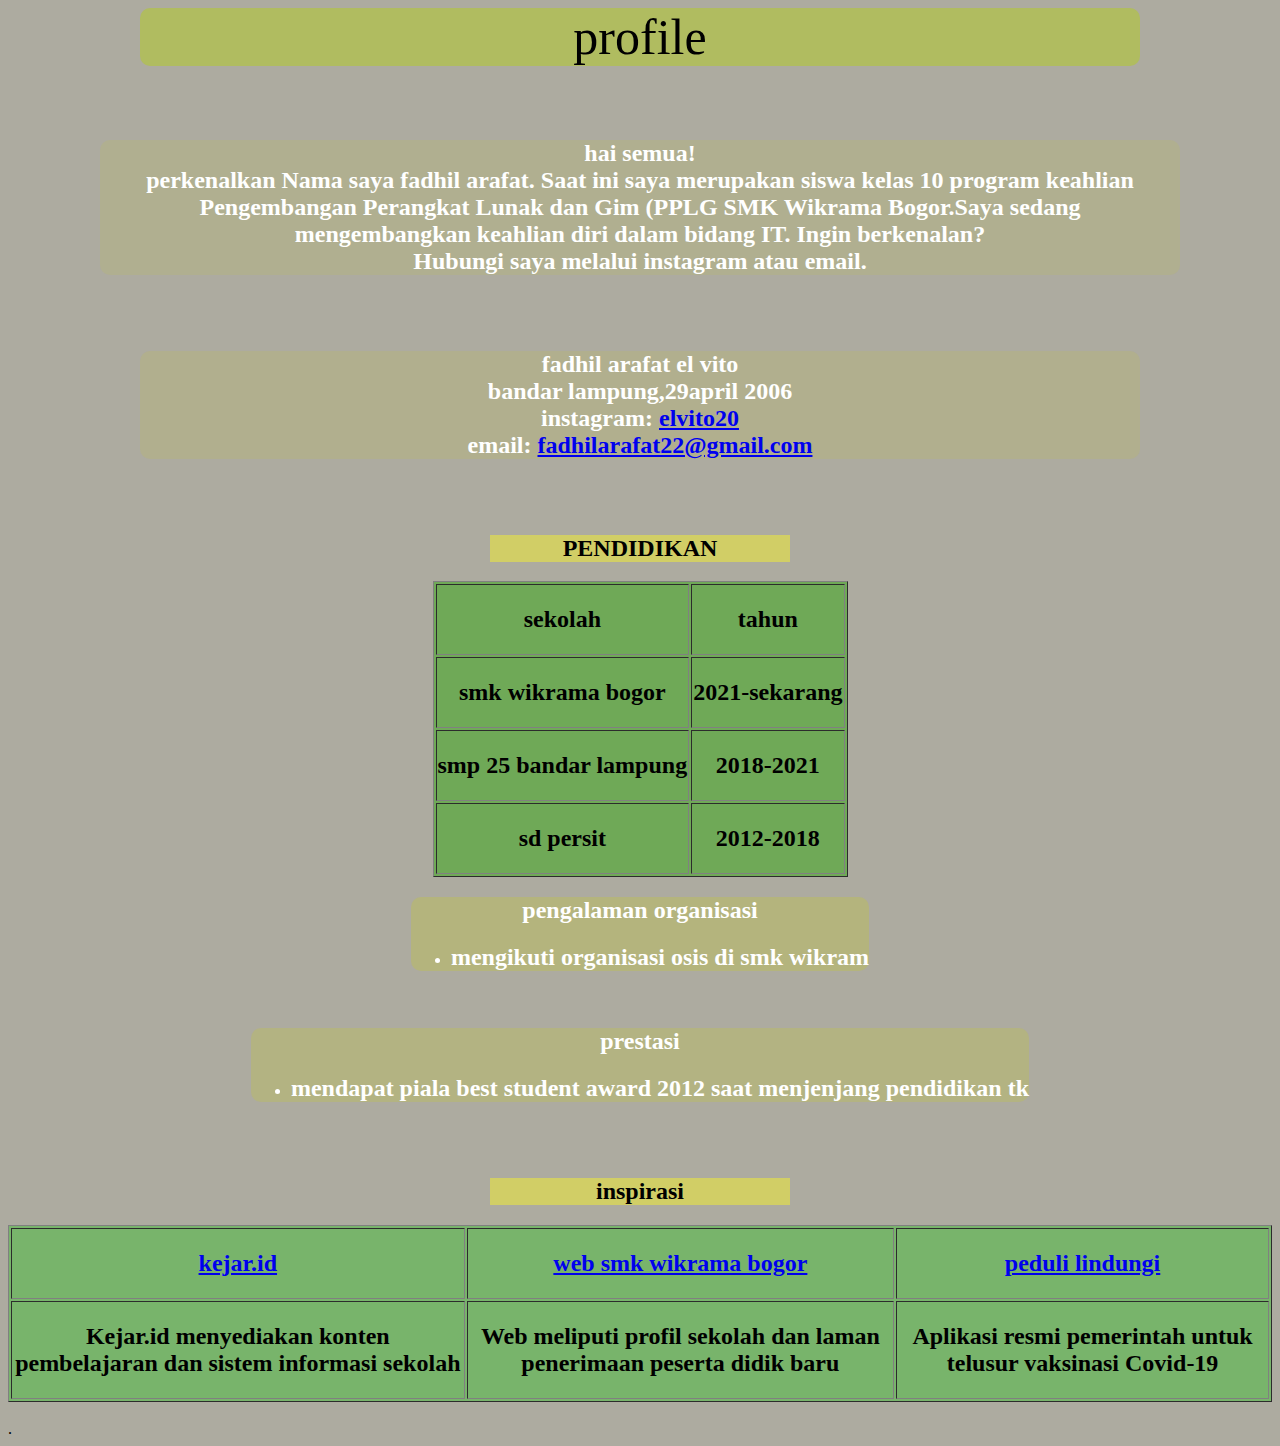
==== index.html @ cea4639b "Rename index.html.html to index.html" ====
<!DOCTYPE html>
<html lang="en">
<head>
    <meta charset="UTF-8">
    <meta http-equiv="X-UA-Compatible" content="IE=edge">
    <meta name="viewport" content="width=device-width, initial-scale=1.0">
    <title>fadhil arafat el vito</title>
    <link rel="stylesheet" href="index.css">
</head>
<body>
    <div class="awal">
    
            profile
        
    </div>
    <div class="img">
    <img src="image/20210920_141802.jpg" alt="" width="200" height="auto"> </div>
    

    <br>
    
    <br>
    <h2 class="teks1">
        hai semua!
        <br>
    perkenalkan Nama saya fadhil arafat. Saat ini saya merupakan siswa kelas 10 program keahlian 
    <br>
     Pengembangan Perangkat Lunak dan Gim (PPLG SMK Wikrama Bogor.Saya sedang
     <br> mengembangkan keahlian diri dalam bidang IT. Ingin berkenalan?
 <br> Hubungi saya melalui instagram atau email.</h2>
</div>
<br>
<br>
<h2 class="teks2">
fadhil arafat el vito
<br>
bandar lampung,29april 2006
<br>
instagram: <a target="_blank" href="https://instagram.com/elvito20?utm_medium=copy_link">elvito20</a>
<br>
email: <a target="_blank" href="mailto:fadhilarafat22@gmail.com">fadhilarafat22@gmail.com</a> </h2>
<br>
<br>
<div class="teks6">
    <h2>PENDIDIKAN</h2> </div>

<div class="teks3">  
<table border="1">
        <tr>
            <th>
                <h2>
                    sekolah
                </h2>
            </th>
            <th>
                <h2>
                    tahun
                </h2>
            </th>
        </tr>
    </thead>
    <tbody>
        <tr>
            <td>
                <h2>
                    smk wikrama bogor
                </h2>
            </td>
            <td>
                <h2>
                    2021-sekarang
                </h2>
            </td>
        </tr>
        <tr>
            <td>
                <h2>
                    smp 25 bandar lampung
                </h2>
            </td>
            <td>
                <h2>
                    2018-2021
                </h2>
            </td>
        </tr>
        <tr>
            <td>
                <h2>
                    sd persit
                </h2>
            </td>
            <td>
                <h2>
                    2012-2018
                </h2>
            </td>
        </tr>
    </tbody>
</table> </div>



<div class="teks4">
    <h2>pengalaman organisasi</h2>
<ul>
    <li>
        <h2>
            mengikuti organisasi osis di smk wikram
        </h2>
    </li>
</ul> </div>


<br>

<div class="teks5">
    <h2>prestasi</h2>
    <ul>
        <li>
            <h2>
                mendapat piala best student award 2012 saat menjenjang pendidikan tk
            </h2>
        </li>
    </ul> </div>

<br>

<br>
<div>
    
</div>

<div class="teks7">
    <h2>inspirasi</h2> </div>

    <div class="
    box1">
    <table  border="1">
        <thead>
    
                
            
            <tr>
                <th>
                    <h2>
                
                
                        <a target="_blank" href="https://kejar.id/">kejar.id</a>
                    
                
                    </h2>
                </th>
                <th>
                    <h2>
                        <a target="_blank"
                        href="https://smkwikrama.sch.id/"> web smk wikrama bogor</a>
                    </h2>

                </th>
                <th>
                    <h2>
                       <a target="_blank"
                       href="https://www.pedulilindungi.id/">peduli lindungi</a> 
                    </h2>
                </th>
            </tr>
            <tr>
                <td>
                    <h2>
                        Kejar.id menyediakan konten 
                    pembelajaran dan sistem informasi sekolah
                    </h2>
                </td>
                <td>
                    <h2>
                        Web meliputi profil sekolah dan laman penerimaan
                         peserta didik baru
                    </h2>
                </td>
                <td>
                    <h2>
                        Aplikasi resmi pemerintah untuk telusur vaksinasi Covid-19
                    </h2>
                </td>         
                         
            </tr>
        </thead>
    </table> 
</div>





<br>
<div class="warna">
    .
</div>
</body>
</html>
<!-- instagram  <a target="_blank" href="https://instagram.com/elvito20?utm_medium=copy_link"> <img src="image/instagram2.png" alt=""> elvito20</a> -->
---- index.css ----
body{
    background-color:rgba(146, 144, 129, 0.753);
    
}
.awal{
    text-align: center;
    background-color: rgba(178, 201, 48, 0.568)
;
width: 1000px;
margin-left: auto;
margin-right: auto;
font-size:50px;
border-radius: 10px


}


.box1{background-color:;
    margin-left: auto;
    margin-right: auto;
    text-align: center;
    width: fit-content;
    background-color: rgba(63, 190, 51, 0.479);
}

.teks1{
    background-color: rgba(190, 192, 78, 0.192); 
    color: white;
    width: 1080px
    ;
    text-align: center;
    margin-left: auto;
    margin-right: auto;
    text-align: center;
   
    border-radius: 10px;

}
.teks2{background-color: rgba(193, 196, 64, 0.185);
color: white
;
width: 1000px;
margin-left: auto;
margin-right: auto;
text-align: center;
border-radius: 10px;}
.teks3{width: fit-content;
    margin-left: auto;
    margin-right: auto;
    text-align: center;
    width: fit-content;
background-color: rgba(64, 167, 32, 0.568);

}
.teks6{width: fit-content;
    margin-left: auto;
    margin-right: auto;
    text-align: center;
    width: 300px;
    background-color: rgba(226, 224, 73, 0.671);
}


}
.cek1{
    width: fit-content;
margin-left: auto;
margin-right: auto;
text-align: center;
width: fit-content;
}
.img{
    width: fit-content;
margin-left: auto;
margin-right: auto;
text-align: center;
width: fit-content;
border-radius: 50%;}

.teks4{
    width: fit-content;
margin-left: auto;
margin-right: auto;
text-align: center;
width: fit-content;
background-color: rgba(190, 192, 78, 0.432);
color: white;
border-radius: 10px;
}
.teks5{
     width: fit-content;
margin-left: auto;
margin-right: auto;
text-align: center;
width: fit-content;
background-color: rgba(190, 192, 78, 0.37);
color: white;
border-radius: 10px;
}
.teks7{
    width: 300px;
    margin-left: auto;
    margin-right: auto;
    text-align: center;
    background-color: rgba(226, 224, 73, 0.671);
}
body{
    background-image: url(image/theame\ tugas2.jpeg);
    background-repeat: no-repeat;
    background-size: cover;
    border-radius: 10px;
}
.img img{
    border-radius: 50%;
}
/* .warna{background-color: rgb(63, 177, 52);
    width: 100;
    margin-left: auto;
    margin-right: auto;
    text-align: center;
    


} */
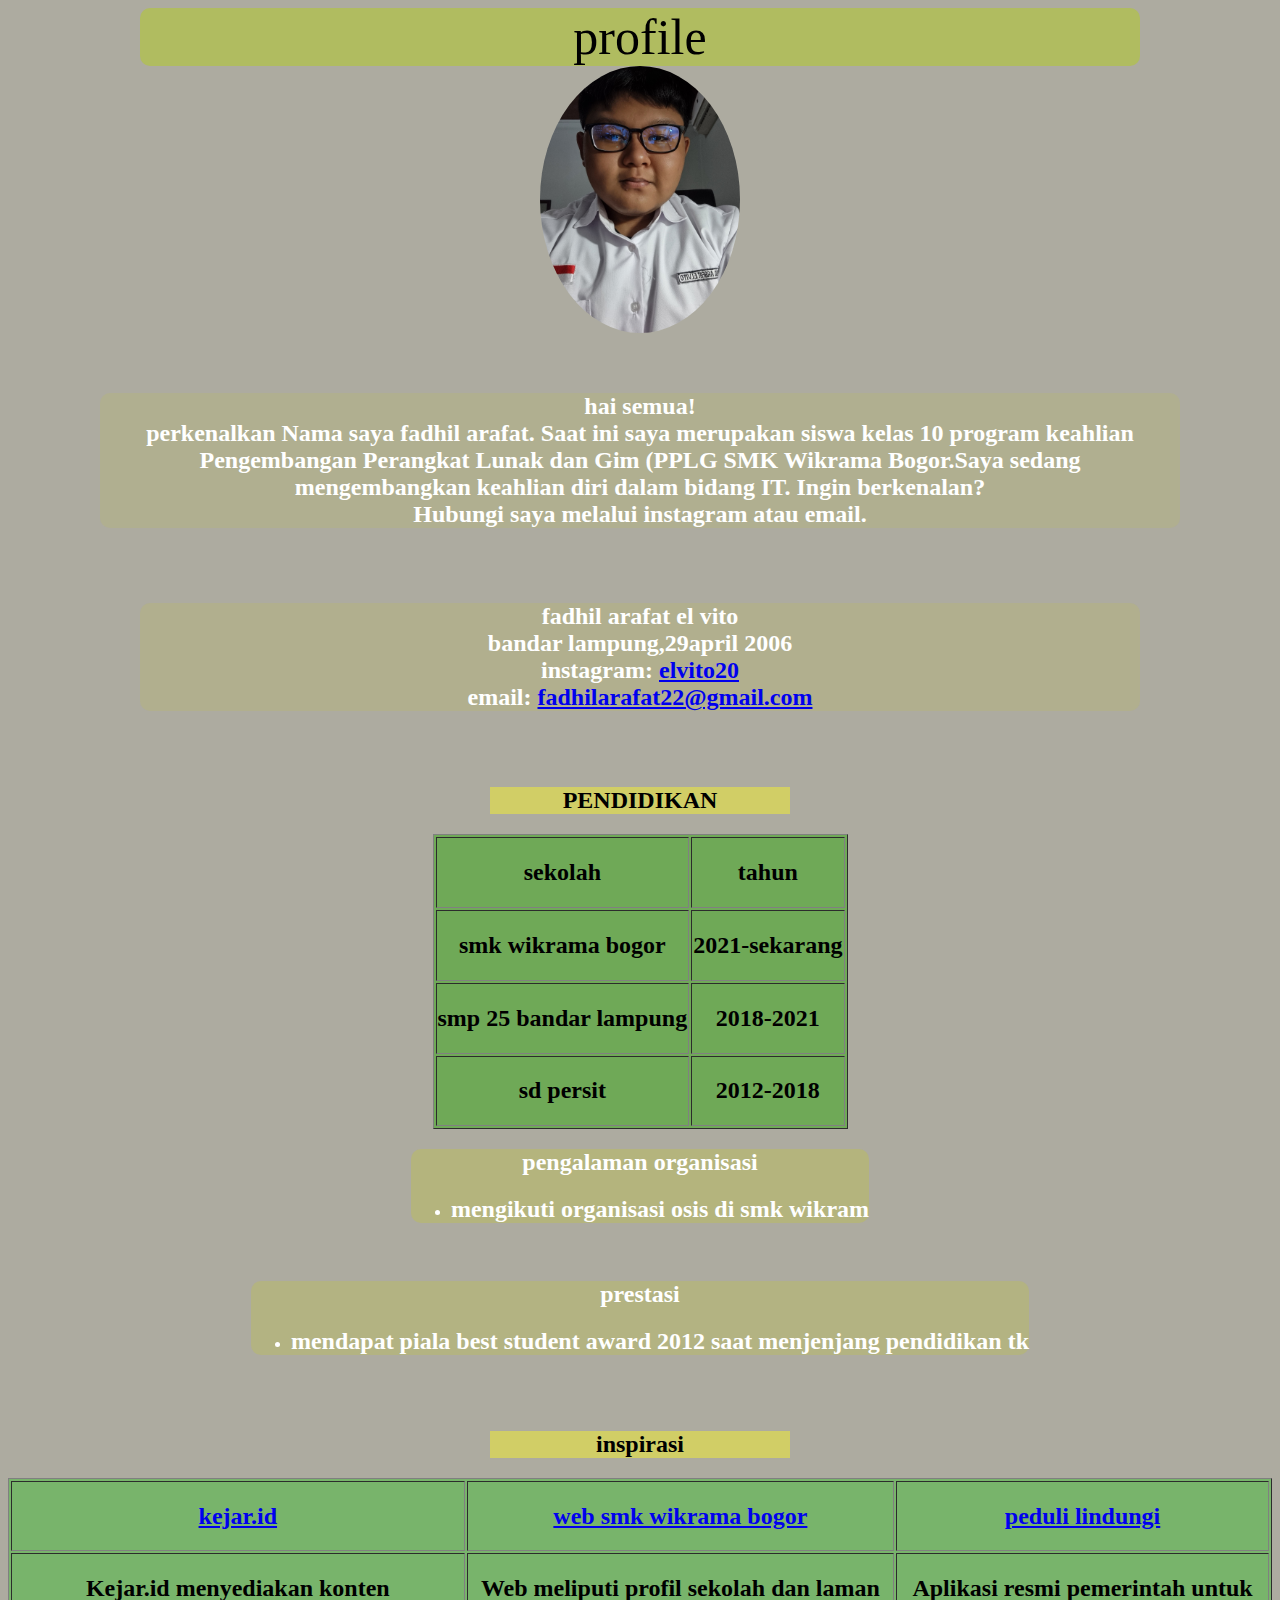
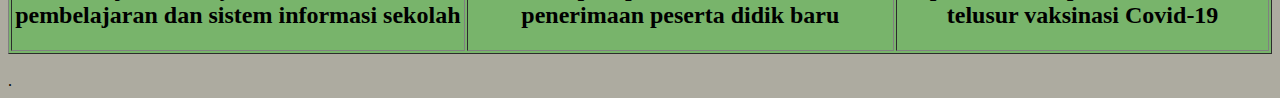
==== commit 10741176: "Update index.html" ====
--- a/index.html
+++ b/index.html
@@ -14,7 +14,7 @@
         
     </div>
     <div class="img">
-    <img src="image/20210920_141802.jpg" alt="" width="200" height="auto"> </div>
+    <img src="20210920_141802.jpg" alt="" width="200" height="auto"> </div>
     
 
     <br>
